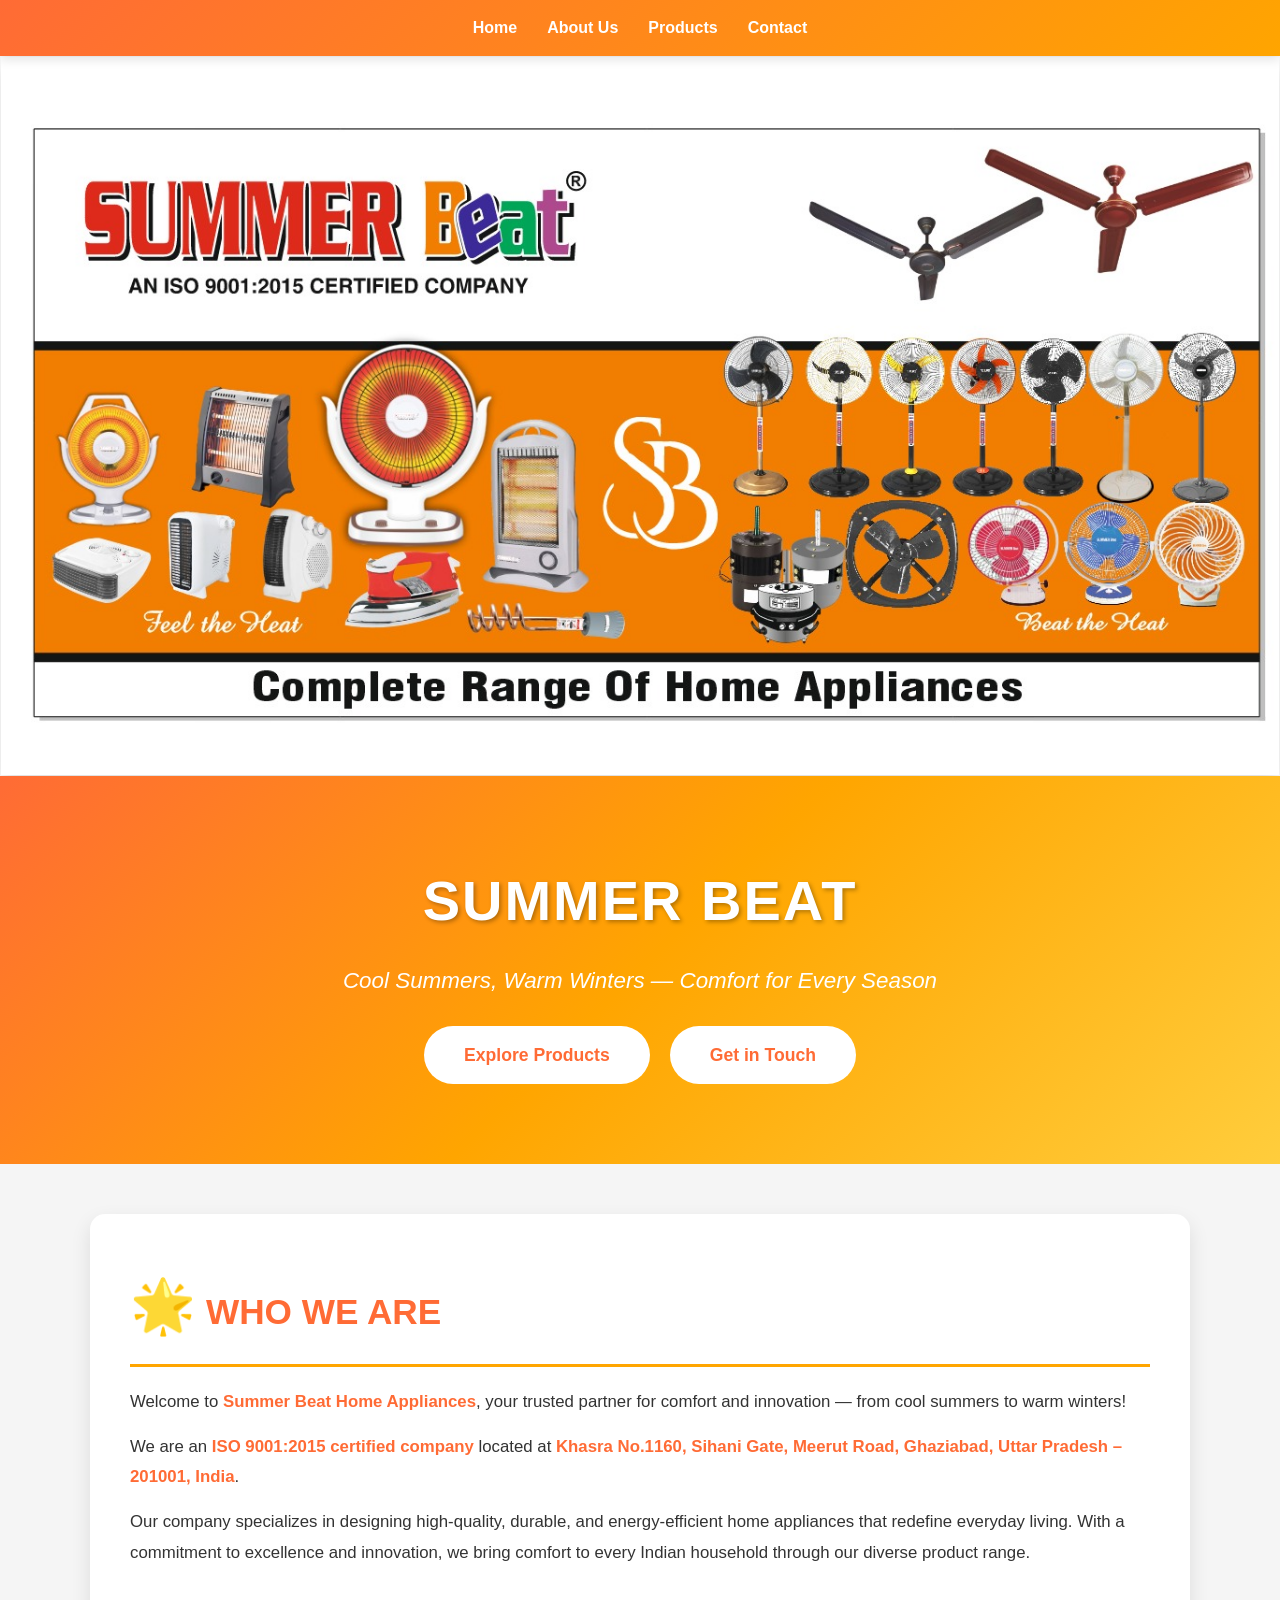
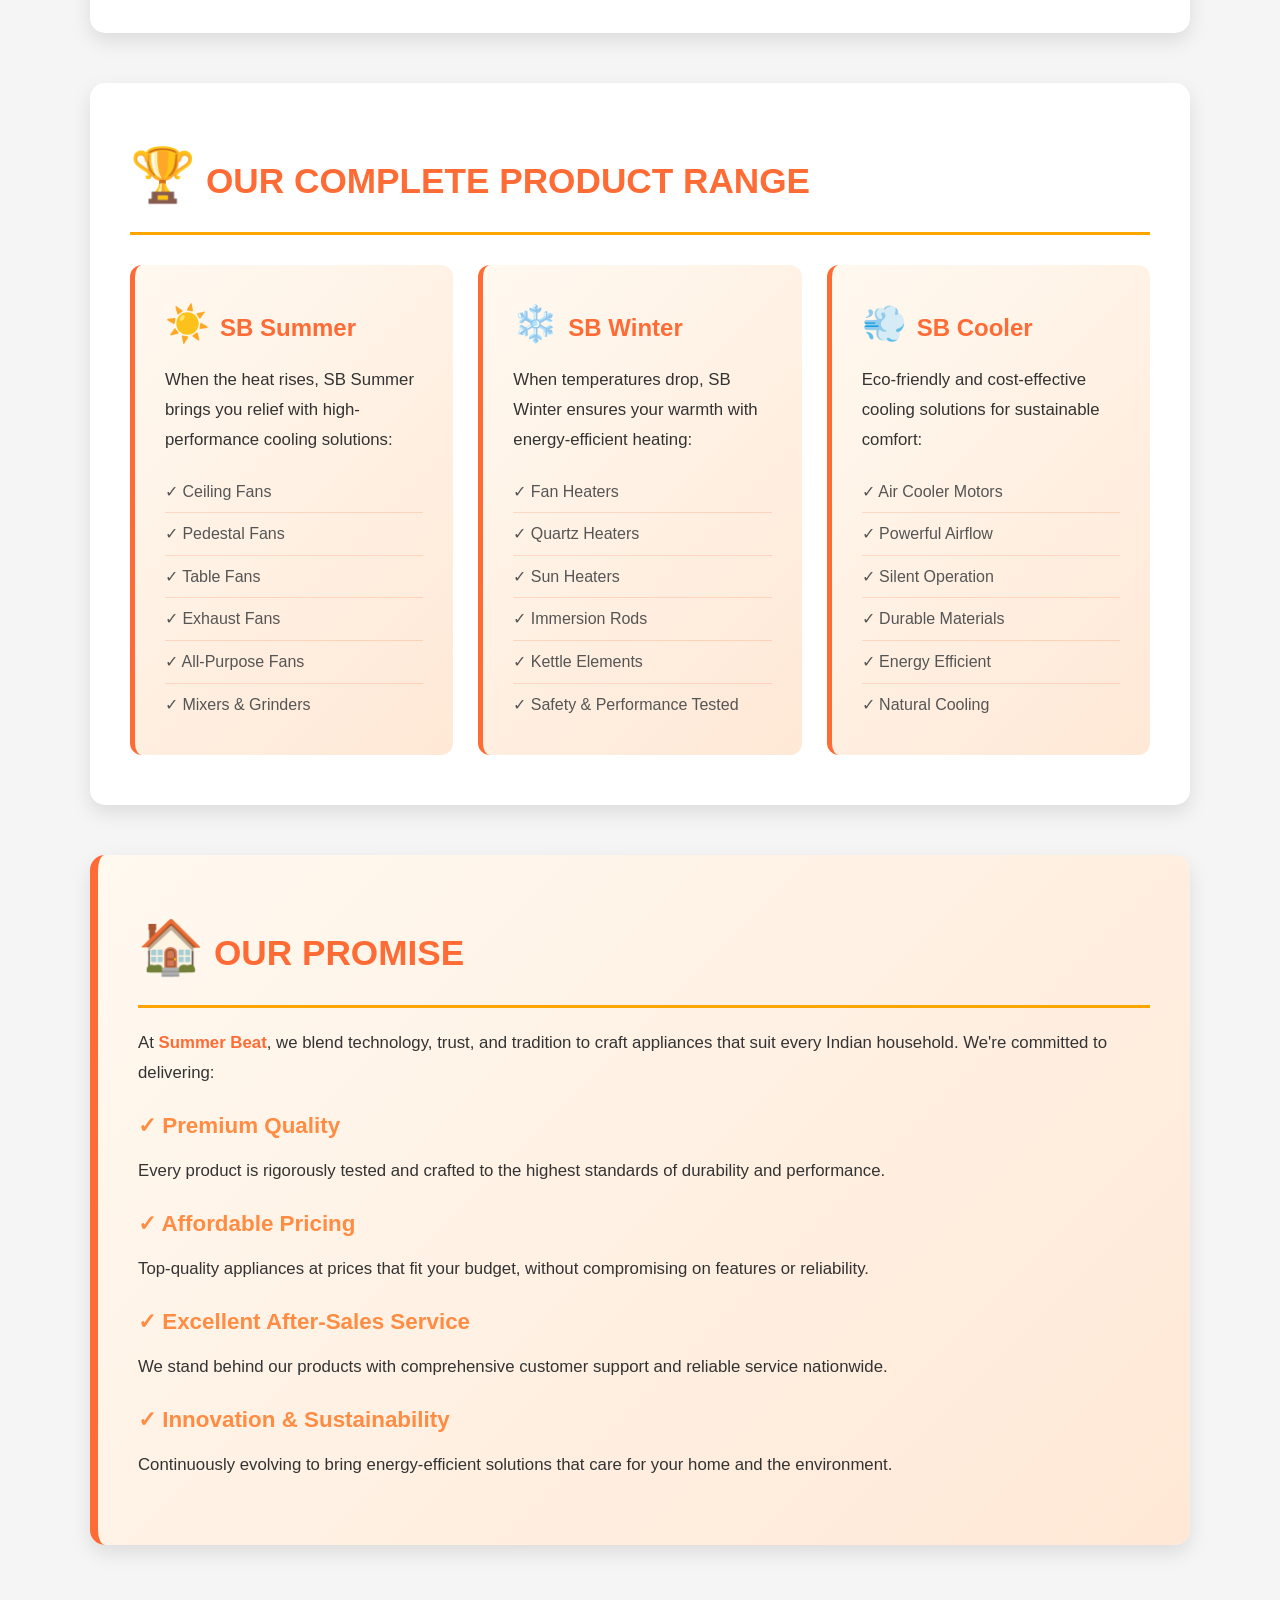
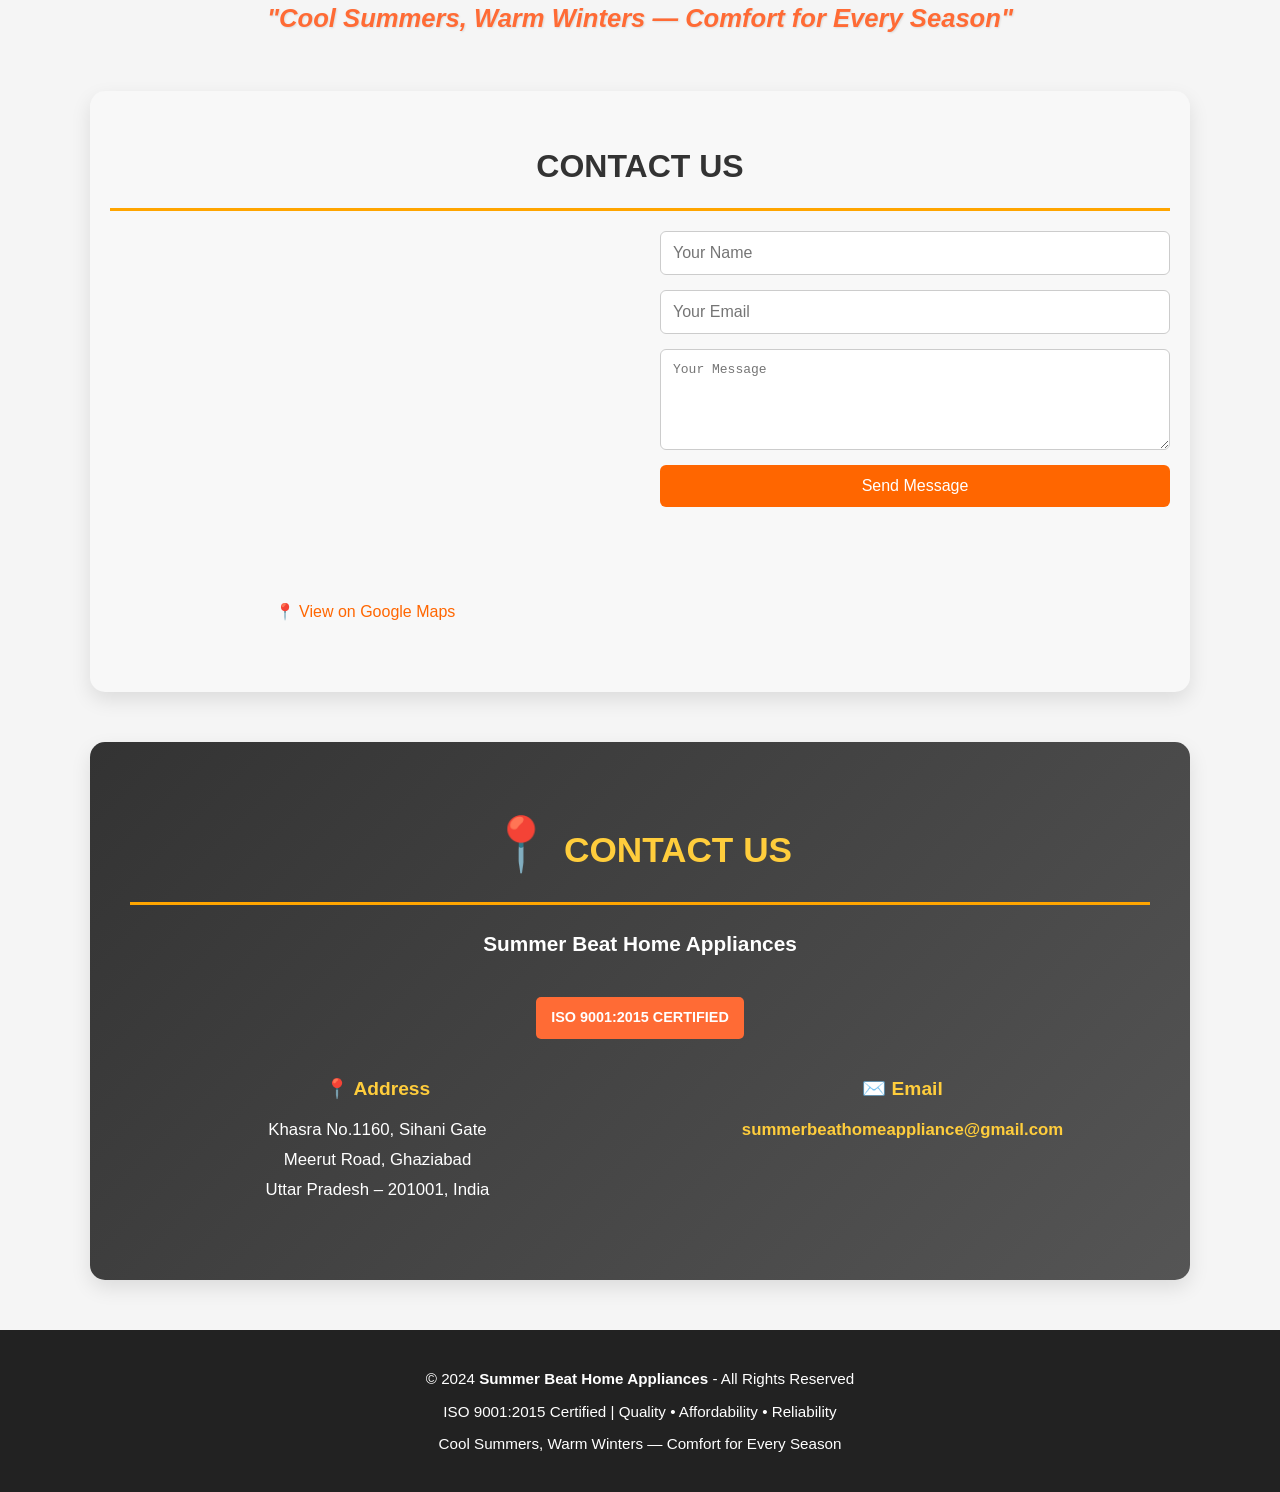
==== index.html @ 42c11a3c "Initial commit" ====
<!DOCTYPE html>
<html lang="en">
<head>
  <meta charset="UTF-8" />
  <meta name="viewport" content="width=device-width, initial-scale=1.0" />
  <title>Summer Beat Home Appliances | Complete Range of Home Appliances</title>
  <style>
    * {
      margin: 0;
      padding: 0;
      box-sizing: border-box;
    }

    body {
      font-family: "Poppins", sans-serif;
      background: #f5f5f5;
      color: #333;
      line-height: 1.6;
    }

    /* Navigation */
    nav {
      background: linear-gradient(135deg, #ff6b35, #ffa500);
      padding: 15px 0;
      position: sticky;
      top: 0;
      z-index: 100;
      box-shadow: 0 4px 10px rgba(0, 0, 0, 0.1);
    }

    nav ul {
      max-width: 1200px;
      margin: 0 auto;
      display: flex;
      justify-content: center;
      gap: 30px;
      list-style: none;
      flex-wrap: wrap;
      padding: 0 20px;
    }

    nav a {
      color: white;
      text-decoration: none;
      font-weight: 600;
      font-size: 1em;
      transition: 0.3s ease;
    }

    nav a:hover {
      color: #fff;
      text-shadow: 0 0 5px rgba(255, 255, 255, 0.5);
      transform: scale(1.05);
    }

    /* Banner Section */
    .banner-section {
      background: white;
      padding: 1px 1px;
      text-align: center;
      max-width: 100%;
    }

    .banner-section img {
      max-width: 100%;
      height: auto;
      display: block;
      margin: 0 auto;
      border-radius: 1px;
      box-shadow: 0 8px 20px rgba(0, 0, 0, 0.15);
    }

    /* Hero Section */
    .hero {
      background: linear-gradient(135deg, #ff6b35 0%, #ffa500 50%, #ffcd3c 100%);
      color: white;
      text-align: center;
      padding: 80px 20px;
    }

    .hero h1 {
      font-size: 3.5em;
      margin-bottom: 15px;
      text-transform: uppercase;
      letter-spacing: 2px;
      text-shadow: 2px 2px 4px rgba(0, 0, 0, 0.3);
    }

    .hero p {
      font-size: 1.4em;
      margin-bottom: 25px;
      font-style: italic;
    }

    .cta-buttons {
      display: flex;
      gap: 20px;
      justify-content: center;
      flex-wrap: wrap;
    }

    .cta-buttons a {
      background: white;
      color: #ff6b35;
      padding: 15px 40px;
      border-radius: 50px;
      text-decoration: none;
      font-weight: bold;
      transition: 0.3s ease;
      font-size: 1.1em;
    }

    .cta-buttons a:hover {
      transform: translateY(-3px);
      box-shadow: 0 8px 15px rgba(0, 0, 0, 0.2);
    }

    /* About Section */
    section {
      max-width: 1100px;
      margin: 50px auto;
      background: white;
      border-radius: 15px;
      padding: 50px 40px;
      box-shadow: 0 8px 20px rgba(0, 0, 0, 0.1);
      transition: 0.3s ease;
    }

    section:hover {
      transform: translateY(-5px);
      box-shadow: 0 12px 30px rgba(0, 0, 0, 0.15);
    }

    h2 {
      color: #ff6b35;
      text-transform: uppercase;
      margin-bottom: 20px;
      font-size: 2.2em;
      border-bottom: 3px solid #ffa500;
      padding-bottom: 15px;
    }

    h3 {
      color: #ff8c42;
      margin-top: 20px;
      margin-bottom: 12px;
      font-size: 1.4em;
    }

    .emoji {
      font-size: 1.5em;
      margin-right: 10px;
    }

    p {
      margin-bottom: 15px;
      font-size: 1.05em;
      line-height: 1.8;
    }

    .highlight {
      font-weight: 700;
      color: #ff6b35;
    }

    /* Product Categories */
    .products-grid {
      display: grid;
      grid-template-columns: repeat(auto-fit, minmax(280px, 1fr));
      gap: 25px;
      margin-top: 30px;
    }

    .product-card {
      background: linear-gradient(135deg, #fff9f0, #ffe8d6);
      padding: 30px;
      border-radius: 12px;
      border-left: 5px solid #ff6b35;
      transition: 0.3s ease;
    }

    .product-card:hover {
      background: linear-gradient(135deg, #ffe8d6, #ffd4a8);
      transform: translateY(-8px);
      box-shadow: 0 8px 20px rgba(255, 107, 53, 0.2);
    }

    .product-card h4 {
      color: #ff6b35;
      font-size: 1.5em;
      margin-bottom: 12px;
    }

    .product-card ul {
      list-style: none;
      padding-left: 0;
    }

    .product-card li {
      padding: 8px 0;
      color: #555;
      border-bottom: 1px solid rgba(255, 107, 53, 0.2);
      font-weight: 500;
    }

    .product-card li:last-child {
      border-bottom: none;
    }

    /* Contact Section */
    .contact {
      background: linear-gradient(135deg, #333, #555);
      color: white;
      text-align: center;
      padding: 60px 40px;
      border-radius: 15px;
      margin: 50px auto;
      max-width: 1100px;
    }

    .contact h2 {
      color: #ffcd3c;
      border-bottom-color: #ffa500;
    }

    .contact-info {
      display: grid;
      grid-template-columns: repeat(auto-fit, minmax(250px, 1fr));
      gap: 30px;
      margin-top: 30px;
    }

    .contact-item h4 {
      color: #ffcd3c;
      margin-bottom: 10px;
      font-size: 1.2em;
    }

    .contact-item p {
      font-size: 1.05em;
    }

    .contact a {
      color: #ffcd3c;
      text-decoration: none;
      font-weight: bold;
      transition: 0.3s ease;
    }

    .contact a:hover {
      color: #ffa500;
      text-decoration: underline;
    }

    /* Promise Section */
    .promise {
      background: linear-gradient(135deg, #fff9f0, #ffe8d6);
      border-left: 8px solid #ff6b35;
    }

    .promise h2 {
      color: #ff6b35;
    }

    .motto {
      text-align: center;
      font-style: italic;
      margin: 40px 0;
      font-size: 1.6em;
      color: #ff6b35;
      font-weight: bold;
      text-shadow: 1px 1px 2px rgba(0, 0, 0, 0.1);
    }

    /* Footer */
    footer {
      background: #222;
      color: white;
      text-align: center;
      padding: 30px 20px;
      margin-top: 50px;
    }

    footer p {
      margin: 5px 0;
      font-size: 0.95em;
    }

    .iso-badge {
      display: inline-block;
      background: #ff6b35;
      color: white;
      padding: 8px 15px;
      border-radius: 5px;
      font-weight: bold;
      margin: 5px;
      font-size: 0.9em;
    }

    /* Responsive */
    @media (max-width: 768px) {
      .hero h1 {
        font-size: 2.2em;
      }

      .hero p {
        font-size: 1.1em;
      }

      h2 {
        font-size: 1.8em;
      }

      section {
        padding: 25px 20px;
        margin: 30px 15px;
      }

      nav ul {
        gap: 15px;
      }

      nav a {
        font-size: 0.95em;
      }

      .cta-buttons {
        flex-direction: column;
      }

      .cta-buttons a {
        width: 100%;
      }
    }
  </style>
</head>
<body>

  <!-- Navigation -->
  <nav>
    <ul>
      <li><a href="#home">Home</a></li>
      <li><a href="#about">About Us</a></li>
      <li><a href="#products">Products</a></li>
      <li><a href="#contact">Contact</a></li>
    </ul>
  </nav>

  <!-- Banner Section -->
  <div class="banner-section">
    <img src="assests\Banner.png" alt="Summer Beat Home Appliances Banner" />
  </div>

  <!-- Hero Section -->
  <div class="hero" id="home">
    <h1>Summer Beat</h1>
    <p>Cool Summers, Warm Winters — Comfort for Every Season</p>
    <div class="cta-buttons">
      <a href="#products">Explore Products</a>
      <a href="#contact">Get in Touch</a>
    </div>
  </div>

  <!-- About Section -->
  <section id="about">
    <h2><span class="emoji">🌟</span>Who We Are</h2>
    <p>
      Welcome to <span class="highlight">Summer Beat Home Appliances</span>, your trusted partner for comfort and innovation — from cool summers to warm winters!
    </p>
    <p>
      We are an <span class="highlight">ISO 9001:2015 certified company</span> located at <span class="highlight">Khasra No.1160, Sihani Gate, Meerut Road, Ghaziabad, Uttar Pradesh – 201001, India</span>.
    </p>
    <p>
      Our company specializes in designing high-quality, durable, and energy-efficient home appliances that redefine everyday living. With a commitment to excellence and innovation, we bring comfort to every Indian household through our diverse product range.
    </p>
  </section>

  <!-- Products Section -->
  <section id="products">
    <h2><span class="emoji">🏆</span>Our Complete Product Range</h2>
    
    <div class="products-grid">
      <div class="product-card">
        <h4><span class="emoji">☀️</span>SB Summer</h4>
        <p>When the heat rises, SB Summer brings you relief with high-performance cooling solutions:</p>
        <ul>
          <li>✓ Ceiling Fans</li>
          <li>✓ Pedestal Fans</li>
          <li>✓ Table Fans</li>
          <li>✓ Exhaust Fans</li>
          <li>✓ All-Purpose Fans</li>
          <li>✓ Mixers & Grinders</li>
        </ul>
      </div>

      <div class="product-card">
        <h4><span class="emoji">❄️</span>SB Winter</h4>
        <p>When temperatures drop, SB Winter ensures your warmth with energy-efficient heating:</p>
        <ul>
          <li>✓ Fan Heaters</li>
          <li>✓ Quartz Heaters</li>
          <li>✓ Sun Heaters</li>
          <li>✓ Immersion Rods</li>
          <li>✓ Kettle Elements</li>
          <li>✓ Safety & Performance Tested</li>
        </ul>
      </div>

      <div class="product-card">
        <h4><span class="emoji">💨</span>SB Cooler</h4>
        <p>Eco-friendly and cost-effective cooling solutions for sustainable comfort:</p>
        <ul>
          <li>✓ Air Cooler Motors</li>
          <li>✓ Powerful Airflow</li>
          <li>✓ Silent Operation</li>
          <li>✓ Durable Materials</li>
          <li>✓ Energy Efficient</li>
          <li>✓ Natural Cooling</li>
        </ul>
      </div>
    </div>
  </section>

  <!-- Promise Section -->
  <section class="promise">
    <h2><span class="emoji">🏠</span>Our Promise</h2>
    <p>
      At <span class="highlight">Summer Beat</span>, we blend technology, trust, and tradition to craft appliances that suit every Indian household. We're committed to delivering:
    </p>
    <h3>✓ Premium Quality</h3>
    <p>Every product is rigorously tested and crafted to the highest standards of durability and performance.</p>
    
    <h3>✓ Affordable Pricing</h3>
    <p>Top-quality appliances at prices that fit your budget, without compromising on features or reliability.</p>
    
    <h3>✓ Excellent After-Sales Service</h3>
    <p>We stand behind our products with comprehensive customer support and reliable service nationwide.</p>
    
    <h3>✓ Innovation & Sustainability</h3>
    <p>Continuously evolving to bring energy-efficient solutions that care for your home and the environment.</p>
  </section>

  <p class="motto">"Cool Summers, Warm Winters — Comfort for Every Season"</p>

  <!-- Contact & Map Section -->
<section id="contact" style="padding: 50px 20px; background-color: #f8f8f8;">
  <h2 style="text-align:center; font-size: 2em; margin-bottom: 20px; color: #333;">Contact Us</h2>

  <div style="display: flex; flex-wrap: wrap; justify-content: center; gap: 40px; max-width: 1100px; margin: auto;">
    
    <!-- Google Map -->
    <div style="flex: 1 1 400px; min-width: 320px;">
      <iframe 
        src="https://www.google.com/maps/embed?pb=!1m14!1m8!1m3!1d1294.5161540237482!2d77.42689544102399!3d28.68242489281087!3m2!1i1024!2i768!4f13.1!3m3!1m2!1s0x390cf132d4ab4e69%3A0x1dbf00033d8a8fe7!2sSummer%20Beat%20Home%20Appliances!5e1!3m2!1sen!2sin!4v1761286402692!5m2!1sen!2sin" 
        width="100%" 
        height="350" 
        style="border:0; border-radius: 10px;" 
        allowfullscreen="" 
        loading="lazy" 
        referrerpolicy="no-referrer-when-downgrade">
      </iframe>
      <p style="text-align:center; margin-top: 10px; font-size: 1em; color: #555;">
        📍 <a href="https://maps.app.goo.gl/v5dsbne3ULpKL6Ys9" target="_blank" style="color: #ff6600; text-decoration: none;">
        View on Google Maps
        </a>
      </p>
    </div>

    <!-- Contact Form -->
    <div style="flex: 1 1 400px; min-width: 320px;">
      <form action="https://formspree.io/f/your-form-id" method="POST" style="display: flex; flex-direction: column; gap: 15px;">
        <input 
          type="text" 
          name="name" 
          placeholder="Your Name" 
          required 
          style="padding: 12px; border-radius: 6px; border: 1px solid #ccc; font-size: 1em;"
        >
        <input 
          type="email" 
          name="email" 
          placeholder="Your Email" 
          required 
          style="padding: 12px; border-radius: 6px; border: 1px solid #ccc; font-size: 1em;"
        >
        <textarea 
          name="message" 
          placeholder="Your Message" 
          rows="5" 
          required 
          style="padding: 12px; border-radius: 6px; border: 1px solid #ccc; font-size: 1em; resize: vertical;"
        ></textarea>
        <button 
          type="submit" 
          style="padding: 12px; background-color: #ff6600; color: white; border: none; border-radius: 6px; font-size: 1em; cursor: pointer;"
        >
          Send Message
        </button>
      </form>
    </div>
  </div>
</section>

<!-- Optional: Success Message Script -->
<script>
  const form = document.querySelector('form[action*="formspree.io"]');
  form.addEventListener('submit', async (e) => {
    e.preventDefault();
    const formData = new FormData(form);
    const response = await fetch(form.action, {
      method: 'POST',
      body: formData,
      headers: { 'Accept': 'application/json' }
    });
    if (response.ok) {
      alert('✅ Message sent successfully!');
      form.reset();
    } else {
      alert('❌ There was an error. Please try again.');
    }
  });
</script>


  <!-- Contact Section -->
  <section class="contact" id="contact">
    <h2><span class="emoji">📍</span>Contact Us</h2>
    <p style="font-size: 1.3em; margin-bottom: 30px;"><strong>Summer Beat Home Appliances</strong></p>
    <p class="iso-badge">ISO 9001:2015 CERTIFIED</p>
    
    <div class="contact-info">
      <div class="contact-item">
        <h4>📍 Address</h4>
        <p>Khasra No.1160, Sihani Gate<br>Meerut Road, Ghaziabad<br>Uttar Pradesh – 201001, India</p>
      </div>
      
      <div class="contact-item">
        <h4>✉️ Email</h4>
        <p><a href="mailto:summerbeathomeappliance@gmail.com">summerbeathomeappliance@gmail.com</a></p>
      </div>
    </div>
  </section>

  <!-- Footer -->
  <footer>
    <p>&copy; 2024 <strong>Summer Beat Home Appliances</strong> - All Rights Reserved</p>
    <p>ISO 9001:2015 Certified | Quality • Affordability • Reliability</p>
    <p>Cool Summers, Warm Winters — Comfort for Every Season</p>
  </footer>

</body>
</html>
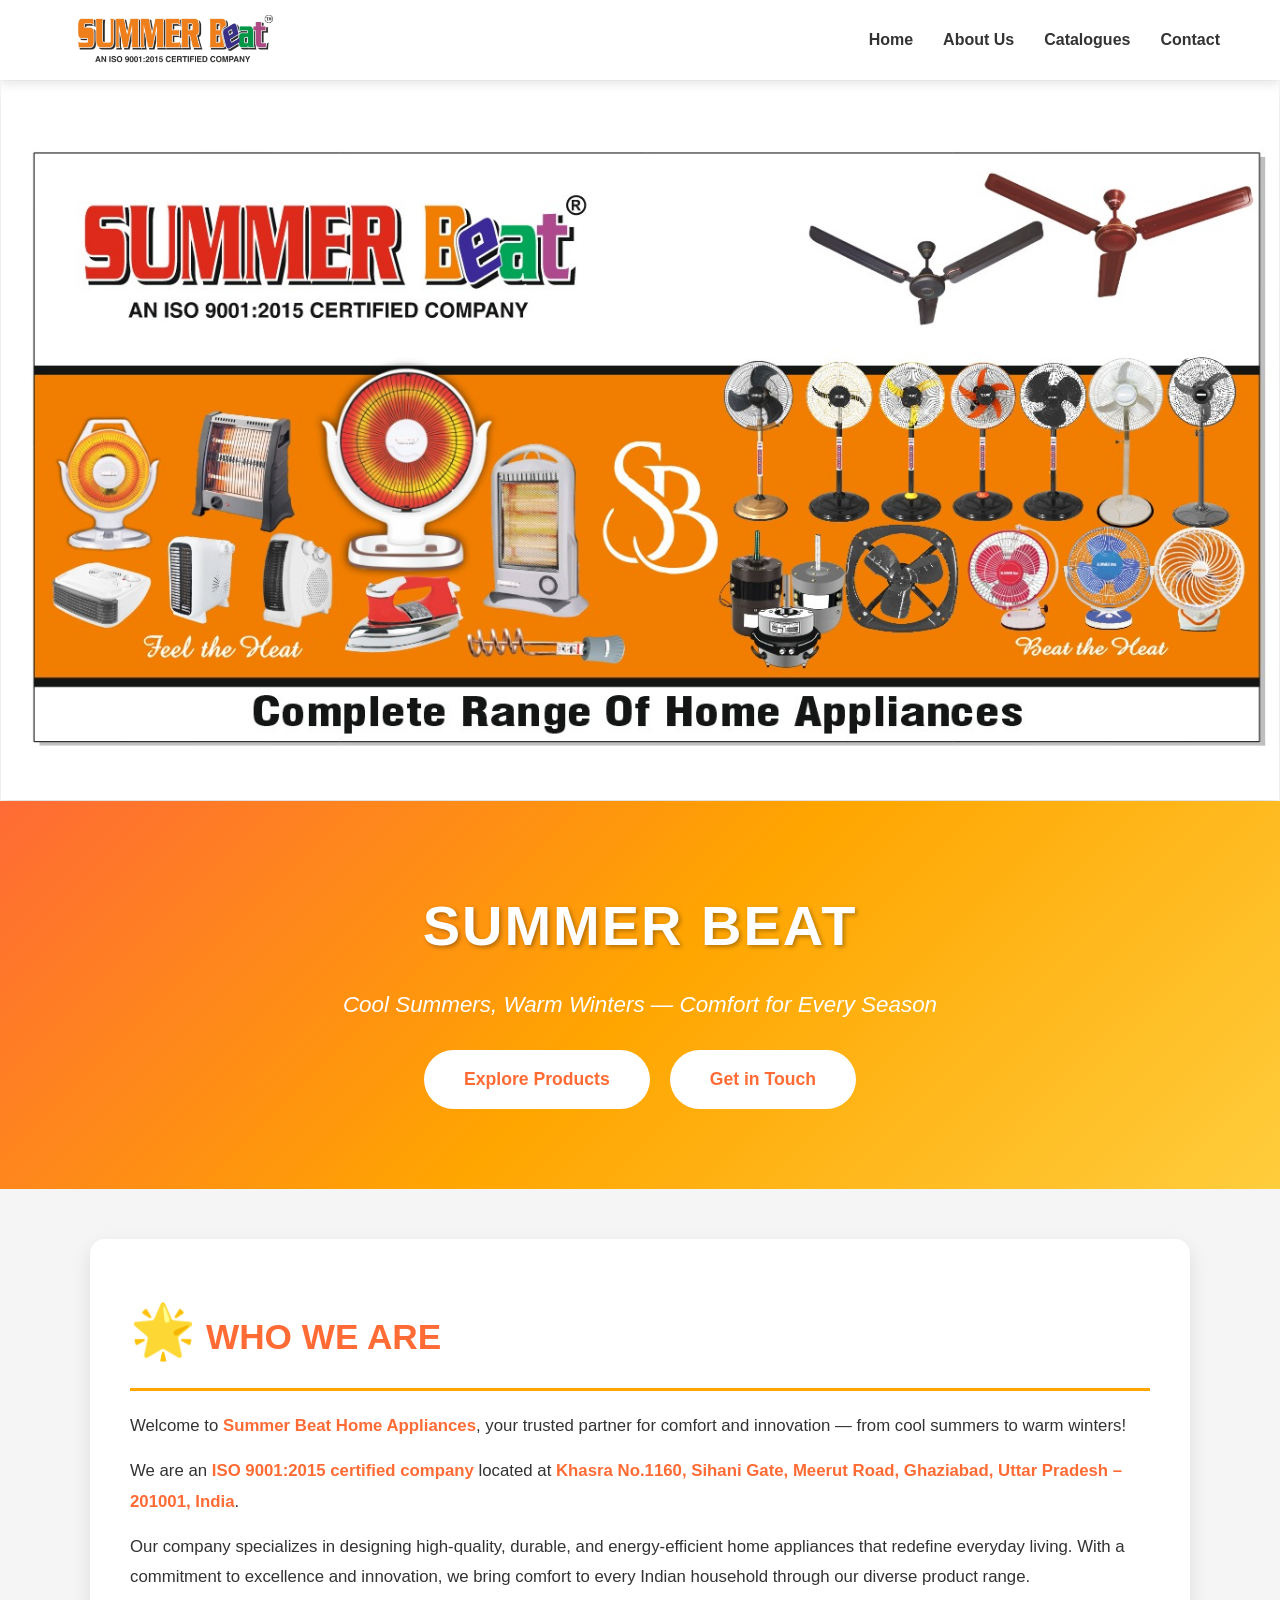
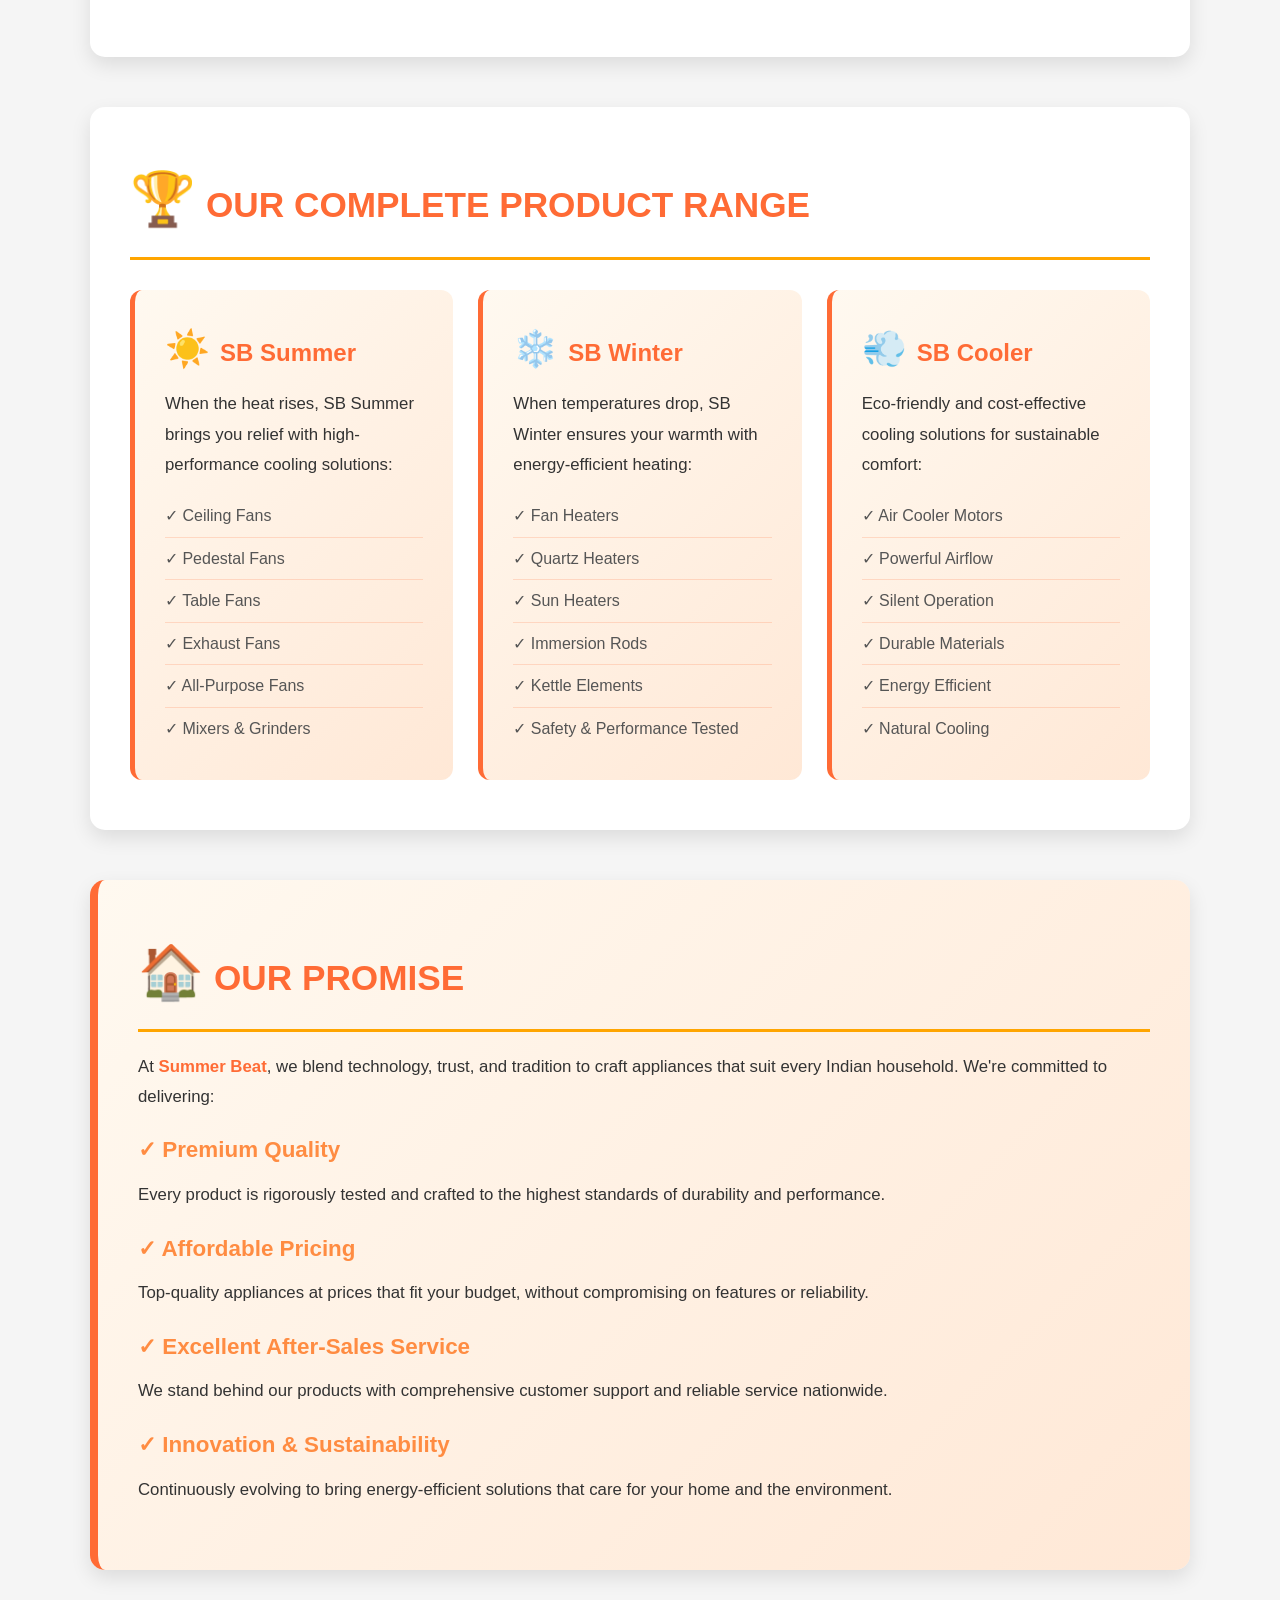
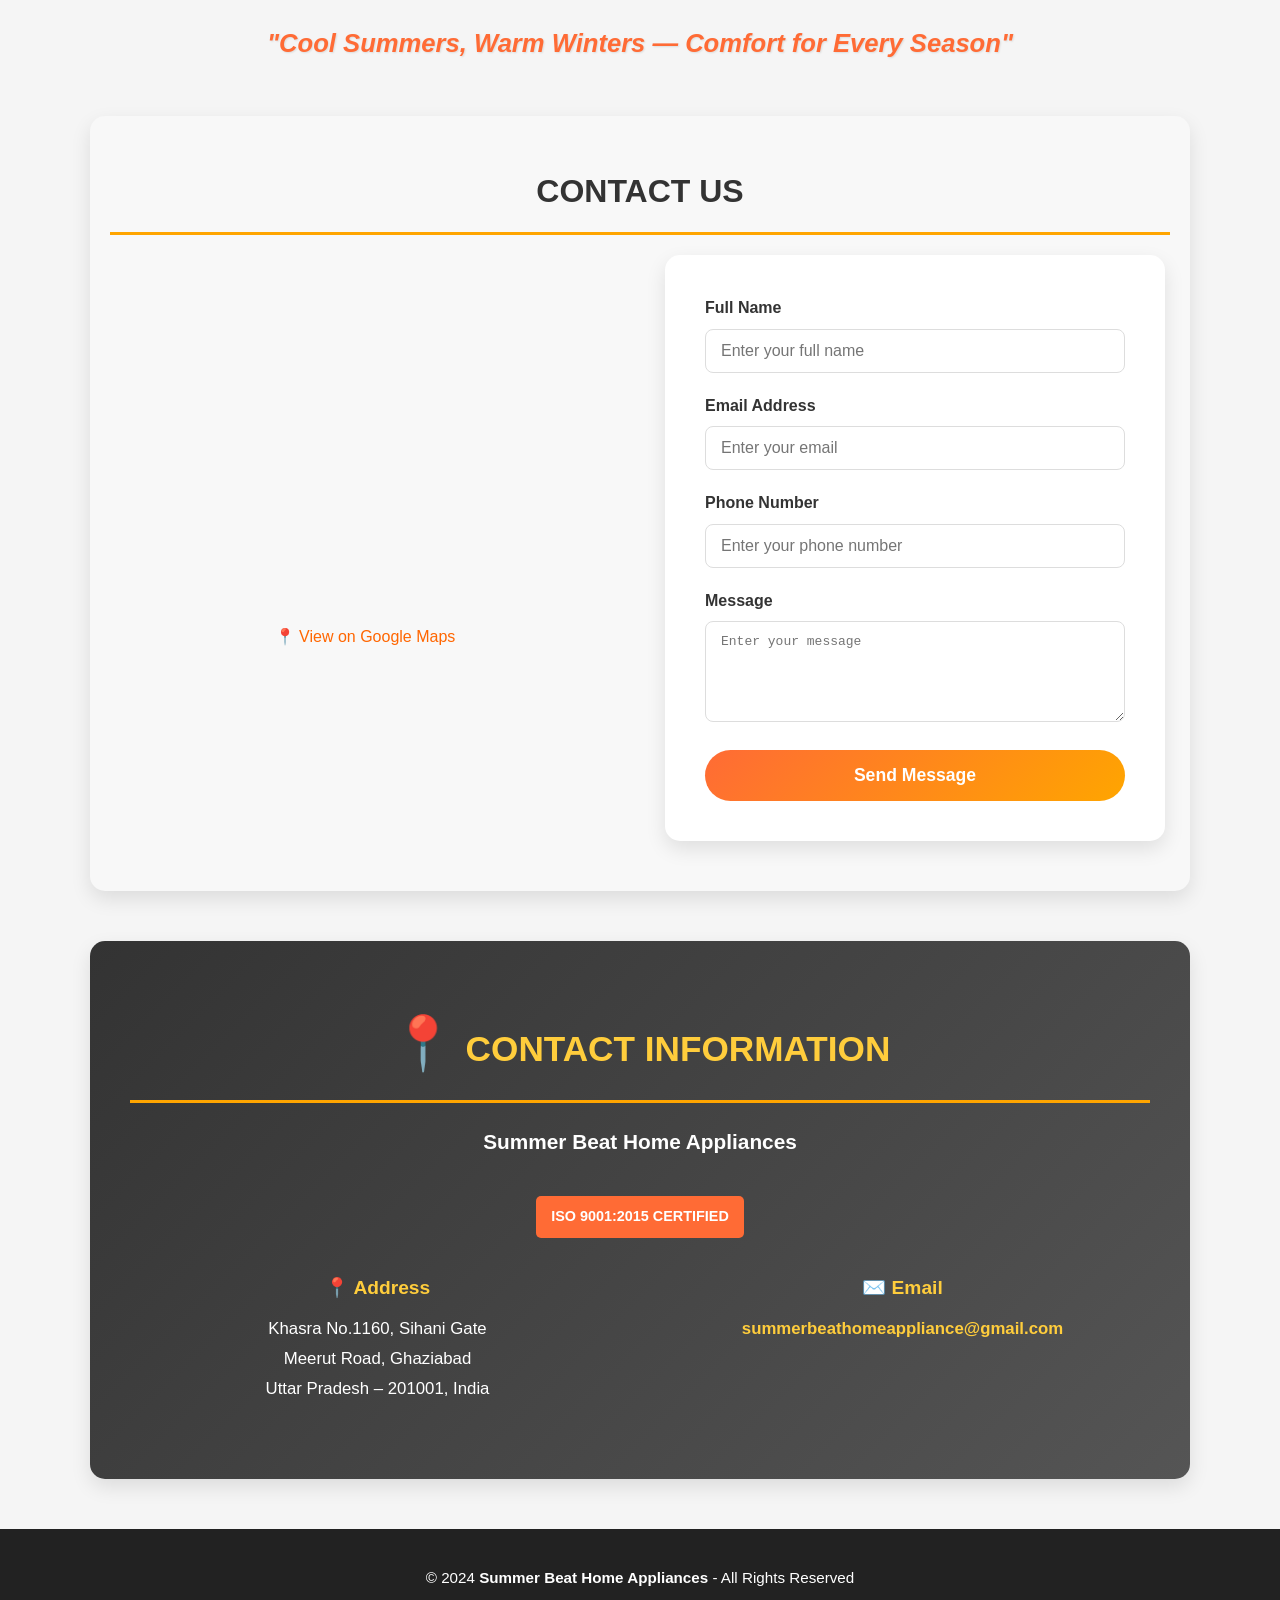
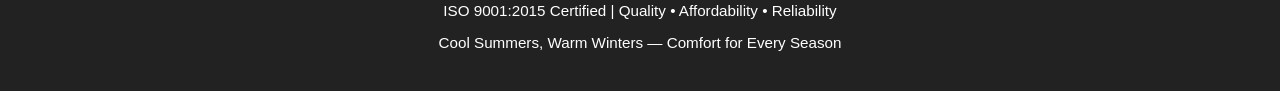
==== commit 9c256243: "Better Navbar" ====
--- a/index.html
+++ b/index.html
@@ -19,38 +19,145 @@
     }
 
     /* Navigation */
-    nav {
-      background: linear-gradient(135deg, #ff6b35, #ffa500);
-      padding: 15px 0;
-      position: sticky;
-      top: 0;
-      z-index: 100;
-      box-shadow: 0 4px 10px rgba(0, 0, 0, 0.1);
-    }
-
-    nav ul {
-      max-width: 1200px;
-      margin: 0 auto;
-      display: flex;
-      justify-content: center;
-      gap: 30px;
-      list-style: none;
-      flex-wrap: wrap;
-      padding: 0 20px;
-    }
-
-    nav a {
+    /* Navigation */
+nav {
+  background: white;
+  padding: 15px 0;
+  position: sticky;
+  top: 0;
+  z-index: 100;
+  box-shadow: 0 4px 10px rgba(0, 0, 0, 0.1);
+}
+
+.nav-container {
+  max-width: 1200px;
+  margin: 0 auto;
+  display: flex;
+  justify-content: space-between;
+  align-items: center;
+  padding: 0 20px;
+}
+
+.logo-container {
+  display: flex;
+  align-items: center;
+  gap: 10px;
+}
+
+.logo-img {
+  height: 50px;
+  width: auto;
+}
+
+.logo-text {
+  color: #333;
+  font-weight: 700;
+  font-size: 1.5em;
+}
+
+nav ul {
+  display: flex;
+  gap: 30px;
+  list-style: none;
+  flex-wrap: wrap;
+}
+
+nav a {
+  color: #333;
+  text-decoration: none;
+  font-weight: 600;
+  font-size: 1em;
+  transition: 0.3s ease;
+  position: relative;
+}
+
+nav a:hover {
+  color: #ff6b35;
+  transform: scale(1.05);
+}
+
+/* Dropdown Styles */
+.dropdown {
+  position: relative;
+}
+
+.dropdown-content {
+  display: none;
+  position: absolute;
+  background: white;
+  min-width: 200px;
+  box-shadow: 0 8px 16px rgba(0,0,0,0.1);
+  border-radius: 8px;
+  z-index: 1;
+  top: 100%;
+  left: 0;
+  overflow: hidden;
+}
+
+.dropdown-content a {
+  color: #333;
+  padding: 12px 16px;
+  text-decoration: none;
+  display: block;
+  font-weight: 500;
+  border-bottom: 1px solid #f0f0f0;
+  transition: 0.3s;
+}
+
+.dropdown-content a:hover {
+  background: linear-gradient(135deg, #ff6b35, #ffa500);
+  color: white;
+}
+
+.dropdown:hover .dropdown-content {
+  display: block;
+}
+
+.dropdown:hover > a {
+  color: #ff6b35;
+}
+
+
+    /* Dropdown Styles */
+    .dropdown {
+      position: relative;
+    }
+
+    .dropdown-content {
+      display: none;
+      position: absolute;
+      background: white;
+      min-width: 200px;
+      box-shadow: 0 8px 16px rgba(0,0,0,0.1);
+      border-radius: 8px;
+      z-index: 1;
+      top: 100%;
+      left: 0;
+      overflow: hidden;
+    }
+
+    .dropdown-content a {
+      color: #333;
+      padding: 12px 16px;
+      text-decoration: none;
+      display: block;
+      font-weight: 500;
+      border-bottom: 1px solid #f0f0f0;
+      transition: 0.3s;
+    }
+
+    .dropdown-content a:hover {
+      background: #ff6b35;
       color: white;
-      text-decoration: none;
-      font-weight: 600;
-      font-size: 1em;
-      transition: 0.3s ease;
-    }
-
-    nav a:hover {
+    }
+
+    .dropdown:hover .dropdown-content {
+      display: block;
+    }
+
+    .dropdown:hover > a {
       color: #fff;
       text-shadow: 0 0 5px rgba(255, 255, 255, 0.5);
-      transform: scale(1.05);
     }
 
     /* Banner Section */
@@ -297,8 +404,72 @@
       font-size: 0.9em;
     }
 
+    /* Form Styling */
+    .form-container {
+      background: white;
+      border-radius: 15px;
+      padding: 40px;
+      box-shadow: 0 8px 20px rgba(0, 0, 0, 0.1);
+      max-width: 500px;
+      margin: 0 auto;
+    }
+
+    .form-group {
+      margin-bottom: 20px;
+      text-align: left;
+    }
+
+    .form-group label {
+      display: block;
+      margin-bottom: 8px;
+      font-weight: 600;
+      color: #333;
+    }
+
+    .form-control {
+      width: 100%;
+      padding: 12px 15px;
+      border: 1px solid #ddd;
+      border-radius: 8px;
+      font-size: 1em;
+      transition: border 0.3s;
+    }
+
+    .form-control:focus {
+      outline: none;
+      border-color: #ff6b35;
+      box-shadow: 0 0 0 2px rgba(255, 107, 53, 0.2);
+    }
+
+    .btn-submit {
+      background: linear-gradient(135deg, #ff6b35, #ffa500);
+      color: white;
+      border: none;
+      padding: 15px 30px;
+      border-radius: 50px;
+      font-weight: bold;
+      font-size: 1.1em;
+      cursor: pointer;
+      transition: 0.3s ease;
+      width: 100%;
+    }
+
+    .btn-submit:hover {
+      transform: translateY(-3px);
+      box-shadow: 0 8px 15px rgba(255, 107, 53, 0.3);
+    }
+
     /* Responsive */
     @media (max-width: 768px) {
+      .nav-container {
+        flex-direction: column;
+        gap: 15px;
+      }
+      
+      .logo-container {
+        justify-content: center;
+      }
+      
       .hero h1 {
         font-size: 2.2em;
       }
@@ -331,6 +502,21 @@
       .cta-buttons a {
         width: 100%;
       }
+      
+      .dropdown-content {
+        position: static;
+        display: none;
+        width: 100%;
+        margin-top: 10px;
+      }
+      
+      .dropdown:hover .dropdown-content {
+        display: block;
+      }
+      
+      .form-container {
+        padding: 25px;
+      }
     }
   </style>
 </head>
@@ -338,17 +524,30 @@
 
   <!-- Navigation -->
   <nav>
-    <ul>
-      <li><a href="#home">Home</a></li>
-      <li><a href="#about">About Us</a></li>
-      <li><a href="#products">Products</a></li>
-      <li><a href="#contact">Contact</a></li>
-    </ul>
+    <div class="nav-container">
+      <div class="logo-container">
+        <!-- Replace with your actual logo path -->
+        <img src="assests/logo.png" alt="Summer Beat Logo" class="logo-img" />
+      </div>
+      <ul>
+        <li><a href="#home">Home</a></li>
+        <li><a href="#about">About Us</a></li>
+        <li class="dropdown">
+          <a href="catalog.html">Catalogues</a>
+          <div class="dropdown-content">
+            <a href="catalog.html#summer">SB Summer Collection</a>
+            <a href="catalog.html#winter">SB Winter Collection</a>
+            <a href="catalog.html#cooler">SB Cooler Collection</a>
+          </div>
+        </li>
+        <li><a href="#contact">Contact</a></li>
+      </ul>
+    </div>
   </nav>
 
   <!-- Banner Section -->
   <div class="banner-section">
-    <img src="assests\Banner.png" alt="Summer Beat Home Appliances Banner" />
+    <img src="assests/Banner.png" alt="Summer Beat Home Appliances Banner" />
   </div>
 
   <!-- Hero Section -->
@@ -443,88 +642,63 @@
   <p class="motto">"Cool Summers, Warm Winters — Comfort for Every Season"</p>
 
   <!-- Contact & Map Section -->
-<section id="contact" style="padding: 50px 20px; background-color: #f8f8f8;">
-  <h2 style="text-align:center; font-size: 2em; margin-bottom: 20px; color: #333;">Contact Us</h2>
-
-  <div style="display: flex; flex-wrap: wrap; justify-content: center; gap: 40px; max-width: 1100px; margin: auto;">
-    
-    <!-- Google Map -->
-    <div style="flex: 1 1 400px; min-width: 320px;">
-      <iframe 
-        src="https://www.google.com/maps/embed?pb=!1m14!1m8!1m3!1d1294.5161540237482!2d77.42689544102399!3d28.68242489281087!3m2!1i1024!2i768!4f13.1!3m3!1m2!1s0x390cf132d4ab4e69%3A0x1dbf00033d8a8fe7!2sSummer%20Beat%20Home%20Appliances!5e1!3m2!1sen!2sin!4v1761286402692!5m2!1sen!2sin" 
-        width="100%" 
-        height="350" 
-        style="border:0; border-radius: 10px;" 
-        allowfullscreen="" 
-        loading="lazy" 
-        referrerpolicy="no-referrer-when-downgrade">
-      </iframe>
-      <p style="text-align:center; margin-top: 10px; font-size: 1em; color: #555;">
-        📍 <a href="https://maps.app.goo.gl/v5dsbne3ULpKL6Ys9" target="_blank" style="color: #ff6600; text-decoration: none;">
-        View on Google Maps
-        </a>
-      </p>
+  <section id="contact" style="padding: 50px 20px; background-color: #f8f8f8;">
+    <h2 style="text-align:center; font-size: 2em; margin-bottom: 20px; color: #333;">Contact Us</h2>
+
+    <div style="display: flex; flex-wrap: wrap; justify-content: center; gap: 40px; max-width: 1100px; margin: auto;">
+      
+      <!-- Google Map -->
+      <div style="flex: 1 1 400px; min-width: 320px;">
+        <iframe 
+          src="https://www.google.com/maps/embed?pb=!1m14!1m8!1m3!1d1294.5161540237482!2d77.42689544102399!3d28.68242489281087!3m2!1i1024!2i768!4f13.1!3m3!1m2!1s0x390cf132d4ab4e69%3A0x1dbf00033d8a8fe7!2sSummer%20Beat%20Home%20Appliances!5e1!3m2!1sen!2sin!4v1761286402692!5m2!1sen!2sin" 
+          width="100%" 
+          height="350" 
+          style="border:0; border-radius: 10px;" 
+          allowfullscreen="" 
+          loading="lazy" 
+          referrerpolicy="no-referrer-when-downgrade">
+        </iframe>
+        <p style="text-align:center; margin-top: 10px; font-size: 1em; color: #555;">
+          📍 <a href="https://maps.app.goo.gl/v5dsbne3ULpKL6Ys9" target="_blank" style="color: #ff6600; text-decoration: none;">
+          View on Google Maps
+          </a>
+        </p>
+      </div>
+
+      <!-- Contact Form -->
+      <div style="flex: 1 1 400px; min-width: 320px;">
+        <div class="form-container">
+          <form id="contactForm" method="POST">
+            <div class="form-group">
+              <label for="name">Full Name</label>
+              <input type="text" id="name" name="name" class="form-control" placeholder="Enter your full name" required>
+            </div>
+            
+            <div class="form-group">
+              <label for="email">Email Address</label>
+              <input type="email" id="email" name="email" class="form-control" placeholder="Enter your email" required>
+            </div>
+            
+            <div class="form-group">
+              <label for="phone">Phone Number</label>
+              <input type="tel" id="phone" name="phone" class="form-control" placeholder="Enter your phone number">
+            </div>
+            
+            <div class="form-group">
+              <label for="message">Message</label>
+              <textarea id="message" name="message" class="form-control" rows="5" placeholder="Enter your message" required></textarea>
+            </div>
+            
+            <button type="submit" class="btn-submit">Send Message</button>
+          </form>
+        </div>
+      </div>
     </div>
-
-    <!-- Contact Form -->
-    <div style="flex: 1 1 400px; min-width: 320px;">
-      <form action="https://formspree.io/f/your-form-id" method="POST" style="display: flex; flex-direction: column; gap: 15px;">
-        <input 
-          type="text" 
-          name="name" 
-          placeholder="Your Name" 
-          required 
-          style="padding: 12px; border-radius: 6px; border: 1px solid #ccc; font-size: 1em;"
-        >
-        <input 
-          type="email" 
-          name="email" 
-          placeholder="Your Email" 
-          required 
-          style="padding: 12px; border-radius: 6px; border: 1px solid #ccc; font-size: 1em;"
-        >
-        <textarea 
-          name="message" 
-          placeholder="Your Message" 
-          rows="5" 
-          required 
-          style="padding: 12px; border-radius: 6px; border: 1px solid #ccc; font-size: 1em; resize: vertical;"
-        ></textarea>
-        <button 
-          type="submit" 
-          style="padding: 12px; background-color: #ff6600; color: white; border: none; border-radius: 6px; font-size: 1em; cursor: pointer;"
-        >
-          Send Message
-        </button>
-      </form>
-    </div>
-  </div>
-</section>
-
-<!-- Optional: Success Message Script -->
-<script>
-  const form = document.querySelector('form[action*="formspree.io"]');
-  form.addEventListener('submit', async (e) => {
-    e.preventDefault();
-    const formData = new FormData(form);
-    const response = await fetch(form.action, {
-      method: 'POST',
-      body: formData,
-      headers: { 'Accept': 'application/json' }
-    });
-    if (response.ok) {
-      alert('✅ Message sent successfully!');
-      form.reset();
-    } else {
-      alert('❌ There was an error. Please try again.');
-    }
-  });
-</script>
-
-
-  <!-- Contact Section -->
-  <section class="contact" id="contact">
-    <h2><span class="emoji">📍</span>Contact Us</h2>
+  </section>
+
+  <!-- Contact Info Section -->
+  <section class="contact" id="contact-info">
+    <h2><span class="emoji">📍</span>Contact Information</h2>
     <p style="font-size: 1.3em; margin-bottom: 30px;"><strong>Summer Beat Home Appliances</strong></p>
     <p class="iso-badge">ISO 9001:2015 CERTIFIED</p>
     
@@ -538,6 +712,9 @@
         <h4>✉️ Email</h4>
         <p><a href="mailto:summerbeathomeappliance@gmail.com">summerbeathomeappliance@gmail.com</a></p>
       </div>
+      
+      
+      </div>
     </div>
   </section>
 
@@ -548,5 +725,46 @@
     <p>Cool Summers, Warm Winters — Comfort for Every Season</p>
   </footer>
 
+  <script>
+    // Form submission handling
+    const contactForm = document.getElementById('contactForm');
+    
+    contactForm.addEventListener('submit', function(e) {
+      e.preventDefault();
+      
+      // Get form data
+      const formData = new FormData(contactForm);
+      const data = Object.fromEntries(formData);
+      
+      // In a real implementation, you would send this data to a server
+      // For now, we'll just show a success message
+      
+      alert('Thank you for your message! We will get back to you soon.');
+      contactForm.reset();
+      
+      // Uncomment the following code if you want to actually submit the form
+      /*
+      fetch('https://formspree.io/f/your-form-id', {
+        method: 'POST',
+        headers: {
+          'Content-Type': 'application/json',
+        },
+        body: JSON.stringify(data),
+      })
+      .then(response => {
+        if (response.ok) {
+          alert('Thank you for your message! We will get back to you soon.');
+          contactForm.reset();
+        } else {
+          alert('There was an error sending your message. Please try again.');
+        }
+      })
+      .catch(error => {
+        alert('There was an error sending your message. Please try again.');
+      });
+      */
+    });
+  </script>
+
 </body>
 </html>
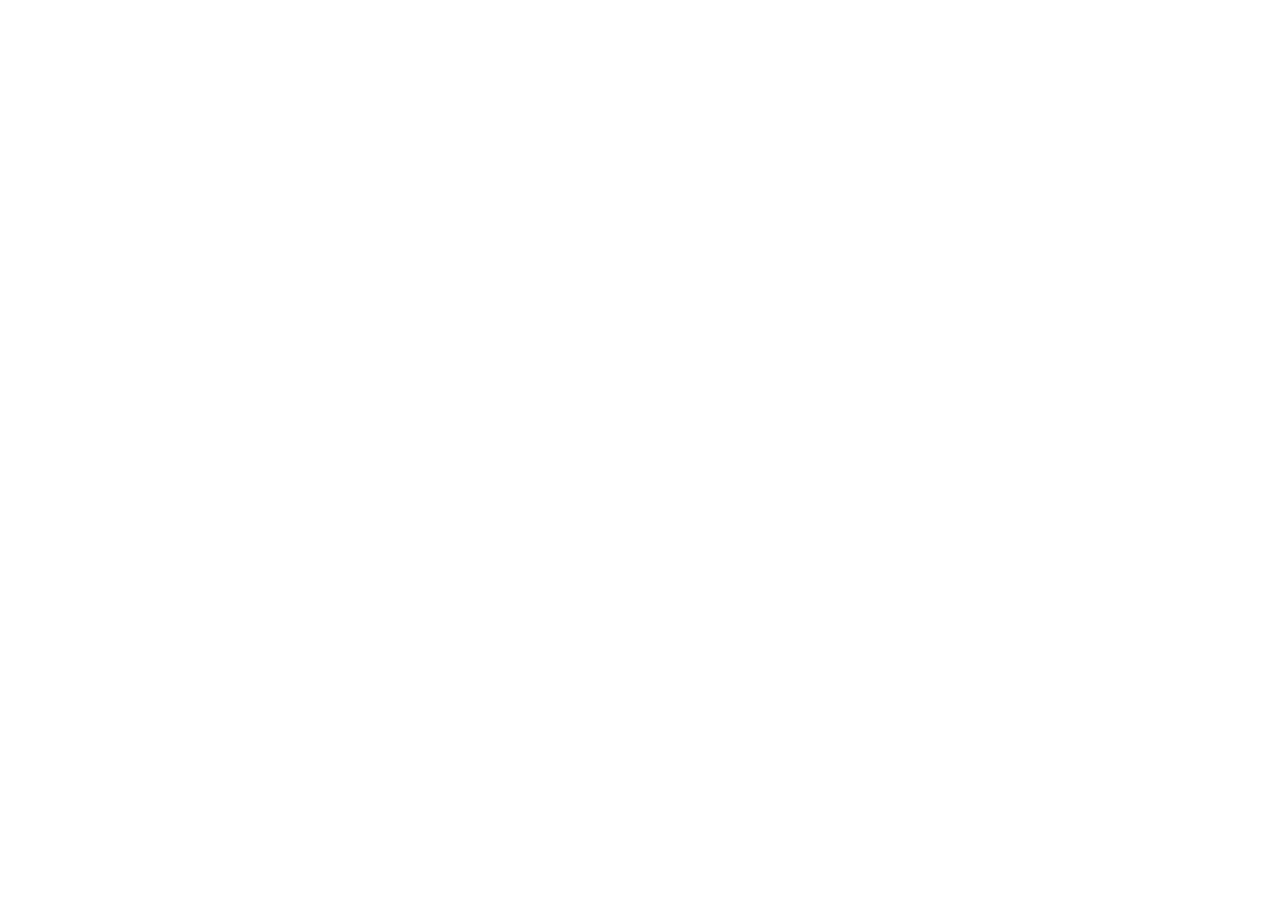
==== commit 273bf825: "React Commit" ====
--- a/index.html
+++ b/index.html
@@ -1,770 +1,13 @@
-<!DOCTYPE html>
+<!doctype html>
 <html lang="en">
-<head>
-  <meta charset="UTF-8" />
-  <meta name="viewport" content="width=device-width, initial-scale=1.0" />
-  <title>Summer Beat Home Appliances | Complete Range of Home Appliances</title>
-  <style>
-    * {
-      margin: 0;
-      padding: 0;
-      box-sizing: border-box;
-    }
-
-    body {
-      font-family: "Poppins", sans-serif;
-      background: #f5f5f5;
-      color: #333;
-      line-height: 1.6;
-    }
-
-    /* Navigation */
-    /* Navigation */
-nav {
-  background: white;
-  padding: 15px 0;
-  position: sticky;
-  top: 0;
-  z-index: 100;
-  box-shadow: 0 4px 10px rgba(0, 0, 0, 0.1);
-}
-
-.nav-container {
-  max-width: 1200px;
-  margin: 0 auto;
-  display: flex;
-  justify-content: space-between;
-  align-items: center;
-  padding: 0 20px;
-}
-
-.logo-container {
-  display: flex;
-  align-items: center;
-  gap: 10px;
-}
-
-.logo-img {
-  height: 50px;
-  width: auto;
-}
-
-.logo-text {
-  color: #333;
-  font-weight: 700;
-  font-size: 1.5em;
-}
-
-nav ul {
-  display: flex;
-  gap: 30px;
-  list-style: none;
-  flex-wrap: wrap;
-}
-
-nav a {
-  color: #333;
-  text-decoration: none;
-  font-weight: 600;
-  font-size: 1em;
-  transition: 0.3s ease;
-  position: relative;
-}
-
-nav a:hover {
-  color: #ff6b35;
-  transform: scale(1.05);
-}
-
-/* Dropdown Styles */
-.dropdown {
-  position: relative;
-}
-
-.dropdown-content {
-  display: none;
-  position: absolute;
-  background: white;
-  min-width: 200px;
-  box-shadow: 0 8px 16px rgba(0,0,0,0.1);
-  border-radius: 8px;
-  z-index: 1;
-  top: 100%;
-  left: 0;
-  overflow: hidden;
-}
-
-.dropdown-content a {
-  color: #333;
-  padding: 12px 16px;
-  text-decoration: none;
-  display: block;
-  font-weight: 500;
-  border-bottom: 1px solid #f0f0f0;
-  transition: 0.3s;
-}
-
-.dropdown-content a:hover {
-  background: linear-gradient(135deg, #ff6b35, #ffa500);
-  color: white;
-}
-
-.dropdown:hover .dropdown-content {
-  display: block;
-}
-
-.dropdown:hover > a {
-  color: #ff6b35;
-}
-
-
-    /* Dropdown Styles */
-    .dropdown {
-      position: relative;
-    }
-
-    .dropdown-content {
-      display: none;
-      position: absolute;
-      background: white;
-      min-width: 200px;
-      box-shadow: 0 8px 16px rgba(0,0,0,0.1);
-      border-radius: 8px;
-      z-index: 1;
-      top: 100%;
-      left: 0;
-      overflow: hidden;
-    }
-
-    .dropdown-content a {
-      color: #333;
-      padding: 12px 16px;
-      text-decoration: none;
-      display: block;
-      font-weight: 500;
-      border-bottom: 1px solid #f0f0f0;
-      transition: 0.3s;
-    }
-
-    .dropdown-content a:hover {
-      background: #ff6b35;
-      color: white;
-    }
-
-    .dropdown:hover .dropdown-content {
-      display: block;
-    }
-
-    .dropdown:hover > a {
-      color: #fff;
-      text-shadow: 0 0 5px rgba(255, 255, 255, 0.5);
-    }
-
-    /* Banner Section */
-    .banner-section {
-      background: white;
-      padding: 1px 1px;
-      text-align: center;
-      max-width: 100%;
-    }
-
-    .banner-section img {
-      max-width: 100%;
-      height: auto;
-      display: block;
-      margin: 0 auto;
-      border-radius: 1px;
-      box-shadow: 0 8px 20px rgba(0, 0, 0, 0.15);
-    }
-
-    /* Hero Section */
-    .hero {
-      background: linear-gradient(135deg, #ff6b35 0%, #ffa500 50%, #ffcd3c 100%);
-      color: white;
-      text-align: center;
-      padding: 80px 20px;
-    }
-
-    .hero h1 {
-      font-size: 3.5em;
-      margin-bottom: 15px;
-      text-transform: uppercase;
-      letter-spacing: 2px;
-      text-shadow: 2px 2px 4px rgba(0, 0, 0, 0.3);
-    }
-
-    .hero p {
-      font-size: 1.4em;
-      margin-bottom: 25px;
-      font-style: italic;
-    }
-
-    .cta-buttons {
-      display: flex;
-      gap: 20px;
-      justify-content: center;
-      flex-wrap: wrap;
-    }
-
-    .cta-buttons a {
-      background: white;
-      color: #ff6b35;
-      padding: 15px 40px;
-      border-radius: 50px;
-      text-decoration: none;
-      font-weight: bold;
-      transition: 0.3s ease;
-      font-size: 1.1em;
-    }
-
-    .cta-buttons a:hover {
-      transform: translateY(-3px);
-      box-shadow: 0 8px 15px rgba(0, 0, 0, 0.2);
-    }
-
-    /* About Section */
-    section {
-      max-width: 1100px;
-      margin: 50px auto;
-      background: white;
-      border-radius: 15px;
-      padding: 50px 40px;
-      box-shadow: 0 8px 20px rgba(0, 0, 0, 0.1);
-      transition: 0.3s ease;
-    }
-
-    section:hover {
-      transform: translateY(-5px);
-      box-shadow: 0 12px 30px rgba(0, 0, 0, 0.15);
-    }
-
-    h2 {
-      color: #ff6b35;
-      text-transform: uppercase;
-      margin-bottom: 20px;
-      font-size: 2.2em;
-      border-bottom: 3px solid #ffa500;
-      padding-bottom: 15px;
-    }
-
-    h3 {
-      color: #ff8c42;
-      margin-top: 20px;
-      margin-bottom: 12px;
-      font-size: 1.4em;
-    }
-
-    .emoji {
-      font-size: 1.5em;
-      margin-right: 10px;
-    }
-
-    p {
-      margin-bottom: 15px;
-      font-size: 1.05em;
-      line-height: 1.8;
-    }
-
-    .highlight {
-      font-weight: 700;
-      color: #ff6b35;
-    }
-
-    /* Product Categories */
-    .products-grid {
-      display: grid;
-      grid-template-columns: repeat(auto-fit, minmax(280px, 1fr));
-      gap: 25px;
-      margin-top: 30px;
-    }
-
-    .product-card {
-      background: linear-gradient(135deg, #fff9f0, #ffe8d6);
-      padding: 30px;
-      border-radius: 12px;
-      border-left: 5px solid #ff6b35;
-      transition: 0.3s ease;
-    }
-
-    .product-card:hover {
-      background: linear-gradient(135deg, #ffe8d6, #ffd4a8);
-      transform: translateY(-8px);
-      box-shadow: 0 8px 20px rgba(255, 107, 53, 0.2);
-    }
-
-    .product-card h4 {
-      color: #ff6b35;
-      font-size: 1.5em;
-      margin-bottom: 12px;
-    }
-
-    .product-card ul {
-      list-style: none;
-      padding-left: 0;
-    }
-
-    .product-card li {
-      padding: 8px 0;
-      color: #555;
-      border-bottom: 1px solid rgba(255, 107, 53, 0.2);
-      font-weight: 500;
-    }
-
-    .product-card li:last-child {
-      border-bottom: none;
-    }
-
-    /* Contact Section */
-    .contact {
-      background: linear-gradient(135deg, #333, #555);
-      color: white;
-      text-align: center;
-      padding: 60px 40px;
-      border-radius: 15px;
-      margin: 50px auto;
-      max-width: 1100px;
-    }
-
-    .contact h2 {
-      color: #ffcd3c;
-      border-bottom-color: #ffa500;
-    }
-
-    .contact-info {
-      display: grid;
-      grid-template-columns: repeat(auto-fit, minmax(250px, 1fr));
-      gap: 30px;
-      margin-top: 30px;
-    }
-
-    .contact-item h4 {
-      color: #ffcd3c;
-      margin-bottom: 10px;
-      font-size: 1.2em;
-    }
-
-    .contact-item p {
-      font-size: 1.05em;
-    }
-
-    .contact a {
-      color: #ffcd3c;
-      text-decoration: none;
-      font-weight: bold;
-      transition: 0.3s ease;
-    }
-
-    .contact a:hover {
-      color: #ffa500;
-      text-decoration: underline;
-    }
-
-    /* Promise Section */
-    .promise {
-      background: linear-gradient(135deg, #fff9f0, #ffe8d6);
-      border-left: 8px solid #ff6b35;
-    }
-
-    .promise h2 {
-      color: #ff6b35;
-    }
-
-    .motto {
-      text-align: center;
-      font-style: italic;
-      margin: 40px 0;
-      font-size: 1.6em;
-      color: #ff6b35;
-      font-weight: bold;
-      text-shadow: 1px 1px 2px rgba(0, 0, 0, 0.1);
-    }
-
-    /* Footer */
-    footer {
-      background: #222;
-      color: white;
-      text-align: center;
-      padding: 30px 20px;
-      margin-top: 50px;
-    }
-
-    footer p {
-      margin: 5px 0;
-      font-size: 0.95em;
-    }
-
-    .iso-badge {
-      display: inline-block;
-      background: #ff6b35;
-      color: white;
-      padding: 8px 15px;
-      border-radius: 5px;
-      font-weight: bold;
-      margin: 5px;
-      font-size: 0.9em;
-    }
-
-    /* Form Styling */
-    .form-container {
-      background: white;
-      border-radius: 15px;
-      padding: 40px;
-      box-shadow: 0 8px 20px rgba(0, 0, 0, 0.1);
-      max-width: 500px;
-      margin: 0 auto;
-    }
-
-    .form-group {
-      margin-bottom: 20px;
-      text-align: left;
-    }
-
-    .form-group label {
-      display: block;
-      margin-bottom: 8px;
-      font-weight: 600;
-      color: #333;
-    }
-
-    .form-control {
-      width: 100%;
-      padding: 12px 15px;
-      border: 1px solid #ddd;
-      border-radius: 8px;
-      font-size: 1em;
-      transition: border 0.3s;
-    }
-
-    .form-control:focus {
-      outline: none;
-      border-color: #ff6b35;
-      box-shadow: 0 0 0 2px rgba(255, 107, 53, 0.2);
-    }
-
-    .btn-submit {
-      background: linear-gradient(135deg, #ff6b35, #ffa500);
-      color: white;
-      border: none;
-      padding: 15px 30px;
-      border-radius: 50px;
-      font-weight: bold;
-      font-size: 1.1em;
-      cursor: pointer;
-      transition: 0.3s ease;
-      width: 100%;
-    }
-
-    .btn-submit:hover {
-      transform: translateY(-3px);
-      box-shadow: 0 8px 15px rgba(255, 107, 53, 0.3);
-    }
-
-    /* Responsive */
-    @media (max-width: 768px) {
-      .nav-container {
-        flex-direction: column;
-        gap: 15px;
-      }
-      
-      .logo-container {
-        justify-content: center;
-      }
-      
-      .hero h1 {
-        font-size: 2.2em;
-      }
-
-      .hero p {
-        font-size: 1.1em;
-      }
-
-      h2 {
-        font-size: 1.8em;
-      }
-
-      section {
-        padding: 25px 20px;
-        margin: 30px 15px;
-      }
-
-      nav ul {
-        gap: 15px;
-      }
-
-      nav a {
-        font-size: 0.95em;
-      }
-
-      .cta-buttons {
-        flex-direction: column;
-      }
-
-      .cta-buttons a {
-        width: 100%;
-      }
-      
-      .dropdown-content {
-        position: static;
-        display: none;
-        width: 100%;
-        margin-top: 10px;
-      }
-      
-      .dropdown:hover .dropdown-content {
-        display: block;
-      }
-      
-      .form-container {
-        padding: 25px;
-      }
-    }
-  </style>
-</head>
-<body>
-
-  <!-- Navigation -->
-  <nav>
-    <div class="nav-container">
-      <div class="logo-container">
-        <!-- Replace with your actual logo path -->
-        <img src="assests/logo.png" alt="Summer Beat Logo" class="logo-img" />
-      </div>
-      <ul>
-        <li><a href="#home">Home</a></li>
-        <li><a href="#about">About Us</a></li>
-        <li class="dropdown">
-          <a href="catalog.html">Catalogues</a>
-          <div class="dropdown-content">
-            <a href="catalog.html#summer">SB Summer Collection</a>
-            <a href="catalog.html#winter">SB Winter Collection</a>
-            <a href="catalog.html#cooler">SB Cooler Collection</a>
-          </div>
-        </li>
-        <li><a href="#contact">Contact</a></li>
-      </ul>
-    </div>
-  </nav>
-
-  <!-- Banner Section -->
-  <div class="banner-section">
-    <img src="assests/Banner.png" alt="Summer Beat Home Appliances Banner" />
-  </div>
-
-  <!-- Hero Section -->
-  <div class="hero" id="home">
-    <h1>Summer Beat</h1>
-    <p>Cool Summers, Warm Winters — Comfort for Every Season</p>
-    <div class="cta-buttons">
-      <a href="#products">Explore Products</a>
-      <a href="#contact">Get in Touch</a>
-    </div>
-  </div>
-
-  <!-- About Section -->
-  <section id="about">
-    <h2><span class="emoji">🌟</span>Who We Are</h2>
-    <p>
-      Welcome to <span class="highlight">Summer Beat Home Appliances</span>, your trusted partner for comfort and innovation — from cool summers to warm winters!
-    </p>
-    <p>
-      We are an <span class="highlight">ISO 9001:2015 certified company</span> located at <span class="highlight">Khasra No.1160, Sihani Gate, Meerut Road, Ghaziabad, Uttar Pradesh – 201001, India</span>.
-    </p>
-    <p>
-      Our company specializes in designing high-quality, durable, and energy-efficient home appliances that redefine everyday living. With a commitment to excellence and innovation, we bring comfort to every Indian household through our diverse product range.
-    </p>
-  </section>
-
-  <!-- Products Section -->
-  <section id="products">
-    <h2><span class="emoji">🏆</span>Our Complete Product Range</h2>
-    
-    <div class="products-grid">
-      <div class="product-card">
-        <h4><span class="emoji">☀️</span>SB Summer</h4>
-        <p>When the heat rises, SB Summer brings you relief with high-performance cooling solutions:</p>
-        <ul>
-          <li>✓ Ceiling Fans</li>
-          <li>✓ Pedestal Fans</li>
-          <li>✓ Table Fans</li>
-          <li>✓ Exhaust Fans</li>
-          <li>✓ All-Purpose Fans</li>
-          <li>✓ Mixers & Grinders</li>
-        </ul>
-      </div>
-
-      <div class="product-card">
-        <h4><span class="emoji">❄️</span>SB Winter</h4>
-        <p>When temperatures drop, SB Winter ensures your warmth with energy-efficient heating:</p>
-        <ul>
-          <li>✓ Fan Heaters</li>
-          <li>✓ Quartz Heaters</li>
-          <li>✓ Sun Heaters</li>
-          <li>✓ Immersion Rods</li>
-          <li>✓ Kettle Elements</li>
-          <li>✓ Safety & Performance Tested</li>
-        </ul>
-      </div>
-
-      <div class="product-card">
-        <h4><span class="emoji">💨</span>SB Cooler</h4>
-        <p>Eco-friendly and cost-effective cooling solutions for sustainable comfort:</p>
-        <ul>
-          <li>✓ Air Cooler Motors</li>
-          <li>✓ Powerful Airflow</li>
-          <li>✓ Silent Operation</li>
-          <li>✓ Durable Materials</li>
-          <li>✓ Energy Efficient</li>
-          <li>✓ Natural Cooling</li>
-        </ul>
-      </div>
-    </div>
-  </section>
-
-  <!-- Promise Section -->
-  <section class="promise">
-    <h2><span class="emoji">🏠</span>Our Promise</h2>
-    <p>
-      At <span class="highlight">Summer Beat</span>, we blend technology, trust, and tradition to craft appliances that suit every Indian household. We're committed to delivering:
-    </p>
-    <h3>✓ Premium Quality</h3>
-    <p>Every product is rigorously tested and crafted to the highest standards of durability and performance.</p>
-    
-    <h3>✓ Affordable Pricing</h3>
-    <p>Top-quality appliances at prices that fit your budget, without compromising on features or reliability.</p>
-    
-    <h3>✓ Excellent After-Sales Service</h3>
-    <p>We stand behind our products with comprehensive customer support and reliable service nationwide.</p>
-    
-    <h3>✓ Innovation & Sustainability</h3>
-    <p>Continuously evolving to bring energy-efficient solutions that care for your home and the environment.</p>
-  </section>
-
-  <p class="motto">"Cool Summers, Warm Winters — Comfort for Every Season"</p>
-
-  <!-- Contact & Map Section -->
-  <section id="contact" style="padding: 50px 20px; background-color: #f8f8f8;">
-    <h2 style="text-align:center; font-size: 2em; margin-bottom: 20px; color: #333;">Contact Us</h2>
-
-    <div style="display: flex; flex-wrap: wrap; justify-content: center; gap: 40px; max-width: 1100px; margin: auto;">
-      
-      <!-- Google Map -->
-      <div style="flex: 1 1 400px; min-width: 320px;">
-        <iframe 
-          src="https://www.google.com/maps/embed?pb=!1m14!1m8!1m3!1d1294.5161540237482!2d77.42689544102399!3d28.68242489281087!3m2!1i1024!2i768!4f13.1!3m3!1m2!1s0x390cf132d4ab4e69%3A0x1dbf00033d8a8fe7!2sSummer%20Beat%20Home%20Appliances!5e1!3m2!1sen!2sin!4v1761286402692!5m2!1sen!2sin" 
-          width="100%" 
-          height="350" 
-          style="border:0; border-radius: 10px;" 
-          allowfullscreen="" 
-          loading="lazy" 
-          referrerpolicy="no-referrer-when-downgrade">
-        </iframe>
-        <p style="text-align:center; margin-top: 10px; font-size: 1em; color: #555;">
-          📍 <a href="https://maps.app.goo.gl/v5dsbne3ULpKL6Ys9" target="_blank" style="color: #ff6600; text-decoration: none;">
-          View on Google Maps
-          </a>
-        </p>
-      </div>
-
-      <!-- Contact Form -->
-      <div style="flex: 1 1 400px; min-width: 320px;">
-        <div class="form-container">
-          <form id="contactForm" method="POST">
-            <div class="form-group">
-              <label for="name">Full Name</label>
-              <input type="text" id="name" name="name" class="form-control" placeholder="Enter your full name" required>
-            </div>
-            
-            <div class="form-group">
-              <label for="email">Email Address</label>
-              <input type="email" id="email" name="email" class="form-control" placeholder="Enter your email" required>
-            </div>
-            
-            <div class="form-group">
-              <label for="phone">Phone Number</label>
-              <input type="tel" id="phone" name="phone" class="form-control" placeholder="Enter your phone number">
-            </div>
-            
-            <div class="form-group">
-              <label for="message">Message</label>
-              <textarea id="message" name="message" class="form-control" rows="5" placeholder="Enter your message" required></textarea>
-            </div>
-            
-            <button type="submit" class="btn-submit">Send Message</button>
-          </form>
-        </div>
-      </div>
-    </div>
-  </section>
-
-  <!-- Contact Info Section -->
-  <section class="contact" id="contact-info">
-    <h2><span class="emoji">📍</span>Contact Information</h2>
-    <p style="font-size: 1.3em; margin-bottom: 30px;"><strong>Summer Beat Home Appliances</strong></p>
-    <p class="iso-badge">ISO 9001:2015 CERTIFIED</p>
-    
-    <div class="contact-info">
-      <div class="contact-item">
-        <h4>📍 Address</h4>
-        <p>Khasra No.1160, Sihani Gate<br>Meerut Road, Ghaziabad<br>Uttar Pradesh – 201001, India</p>
-      </div>
-      
-      <div class="contact-item">
-        <h4>✉️ Email</h4>
-        <p><a href="mailto:summerbeathomeappliance@gmail.com">summerbeathomeappliance@gmail.com</a></p>
-      </div>
-      
-      
-      </div>
-    </div>
-  </section>
-
-  <!-- Footer -->
-  <footer>
-    <p>&copy; 2024 <strong>Summer Beat Home Appliances</strong> - All Rights Reserved</p>
-    <p>ISO 9001:2015 Certified | Quality • Affordability • Reliability</p>
-    <p>Cool Summers, Warm Winters — Comfort for Every Season</p>
-  </footer>
-
-  <script>
-    // Form submission handling
-    const contactForm = document.getElementById('contactForm');
-    
-    contactForm.addEventListener('submit', function(e) {
-      e.preventDefault();
-      
-      // Get form data
-      const formData = new FormData(contactForm);
-      const data = Object.fromEntries(formData);
-      
-      // In a real implementation, you would send this data to a server
-      // For now, we'll just show a success message
-      
-      alert('Thank you for your message! We will get back to you soon.');
-      contactForm.reset();
-      
-      // Uncomment the following code if you want to actually submit the form
-      /*
-      fetch('https://formspree.io/f/your-form-id', {
-        method: 'POST',
-        headers: {
-          'Content-Type': 'application/json',
-        },
-        body: JSON.stringify(data),
-      })
-      .then(response => {
-        if (response.ok) {
-          alert('Thank you for your message! We will get back to you soon.');
-          contactForm.reset();
-        } else {
-          alert('There was an error sending your message. Please try again.');
-        }
-      })
-      .catch(error => {
-        alert('There was an error sending your message. Please try again.');
-      });
-      */
-    });
-  </script>
-
-</body>
-</html>+  <head>
+    <meta charset="UTF-8" />
+    <link rel="icon" type="image/svg+xml" href="/" />
+    <meta name="viewport" content="width=device-width, initial-scale=1.0" />
+    <title>Summer Beat Home Appliances</title>
+  </head>
+  <body>
+    <div id="root"></div>
+    <script type="module" src="/src/main.jsx"></script>
+  </body>
+</html>
